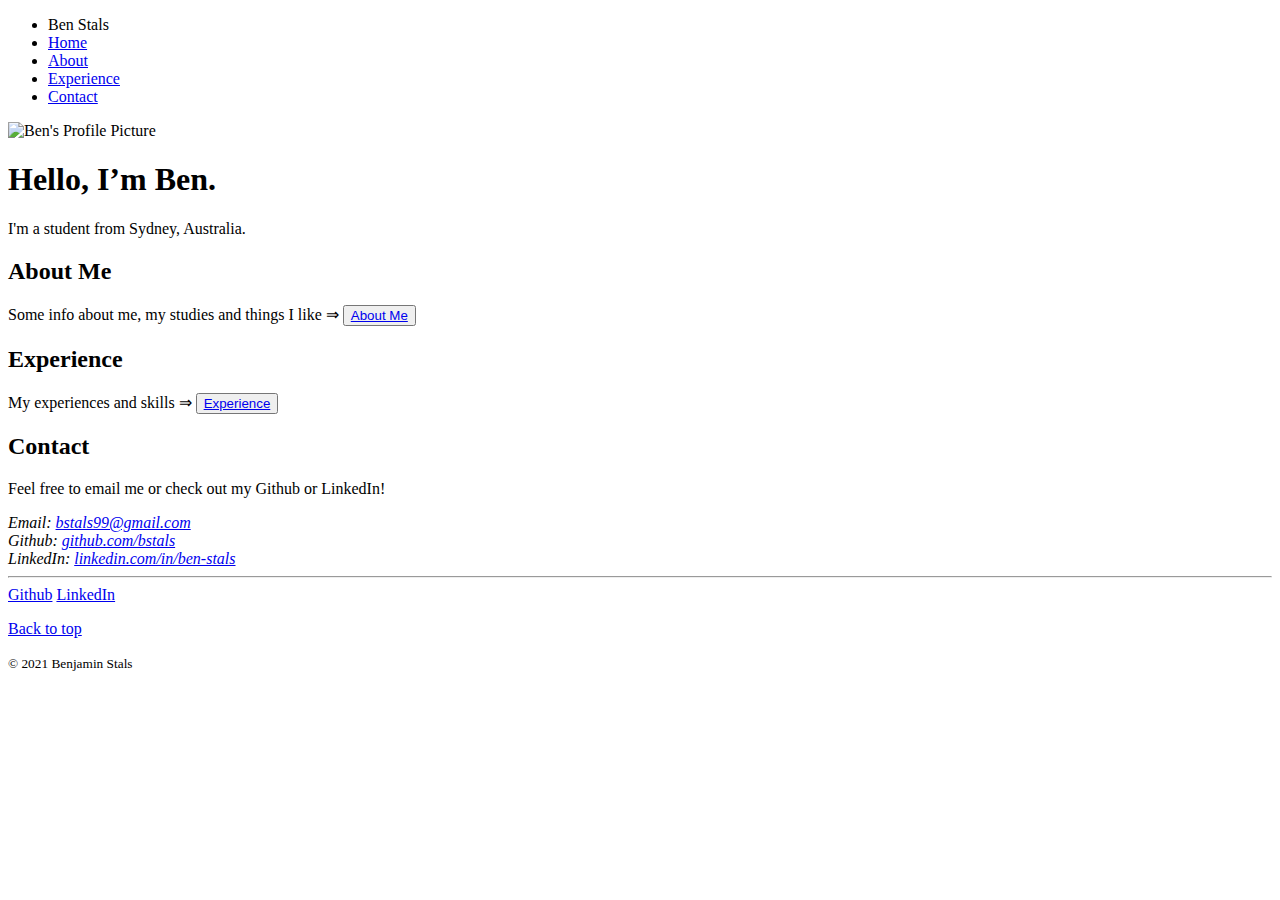
==== index.html @ d81204e4 "updated files and folders, ready to start project" ====
<!DOCTYPE html>

<html lang="en">
<head>
	<meta charset="utf-8">
	<title>Ben Stals' Profile</title>
	<meta name="viewport" content="width=device-width, initial-scale=1.0">
	<link rel="stylesheet" type="text/css" href="styles.css?v=1.1">
	<link href="https://fonts.googleapis.com/css?family=Muli%7CRoboto:400,300,500,700,900" rel="stylesheet">
</head>
<body>

	<div class="main-nav">
		<nav>
			<ul class="nav">
				<li class="name">Ben Stals</li>
				<li><a href="#">Home</a></li>
				<li><a href="about.html">About</a></li>
				<li><a href="experiences.html">Experience</a></li>
				<li><a href="#contact">Contact</a></li>
			</ul>
		</nav>
	</div>

	<header>
		<img src="images/ben_profile_cropped.jpg" alt="Ben's Profile Picture" class="profile-image" title="Me!" >
		<h1 class="tag name">Hello, I’m Ben.</h1>
		<p class="tag location">I'm a student from Sydney, Australia.</p>
	</header>

	<main class="main">

		<div class="card">
			<h2 class="card-title">About Me</h2>
			<p>Some info about me, my studies and things I like &rArr; <button class="button about"><a href="about.html">About Me</a></button></p>
		</div>

		<div class="card">
			<h2 class="card-title">Experience</h2>
			<p>My experiences and skills &rArr; <button class="button experience"><a href="experiences.html">Experience</a></button></p>
		</div>

		<div class="card" id="contact">
			<h2 class="card-title">Contact</h2>
			<p id="contact">Feel free to email me or check out my Github or LinkedIn!</p>
			<address>
				Email: <a href="mailto:bstals99@gmail.com?subject=Your Website!" target="_blank">bstals99@gmail.com</a><br>
				Github:  <a href="https://github.com/bstals" target="_blank">github.com/bstals</a><br>
				LinkedIn: <a href="https://www.linkedin.com/in/ben-stals/" target="_blank">linkedin.com/in/ben-stals</a> 
			</address>
		</div>	

	</main>
	
	<hr>
	<footer>
		<a href="https://github.com/bstals" class="social github" target="_blank">Github</a>
		<a href="https://www.linkedin.com/in/ben-stals/" class="social linkedin" target="_blank">LinkedIn</a>
		<p><a href="#" class="back to top">Back to top</a></p>
		<p class="copyright"> <small>&copy; 2021 Benjamin Stals</small></p>
	</footer>

</body>
</html>
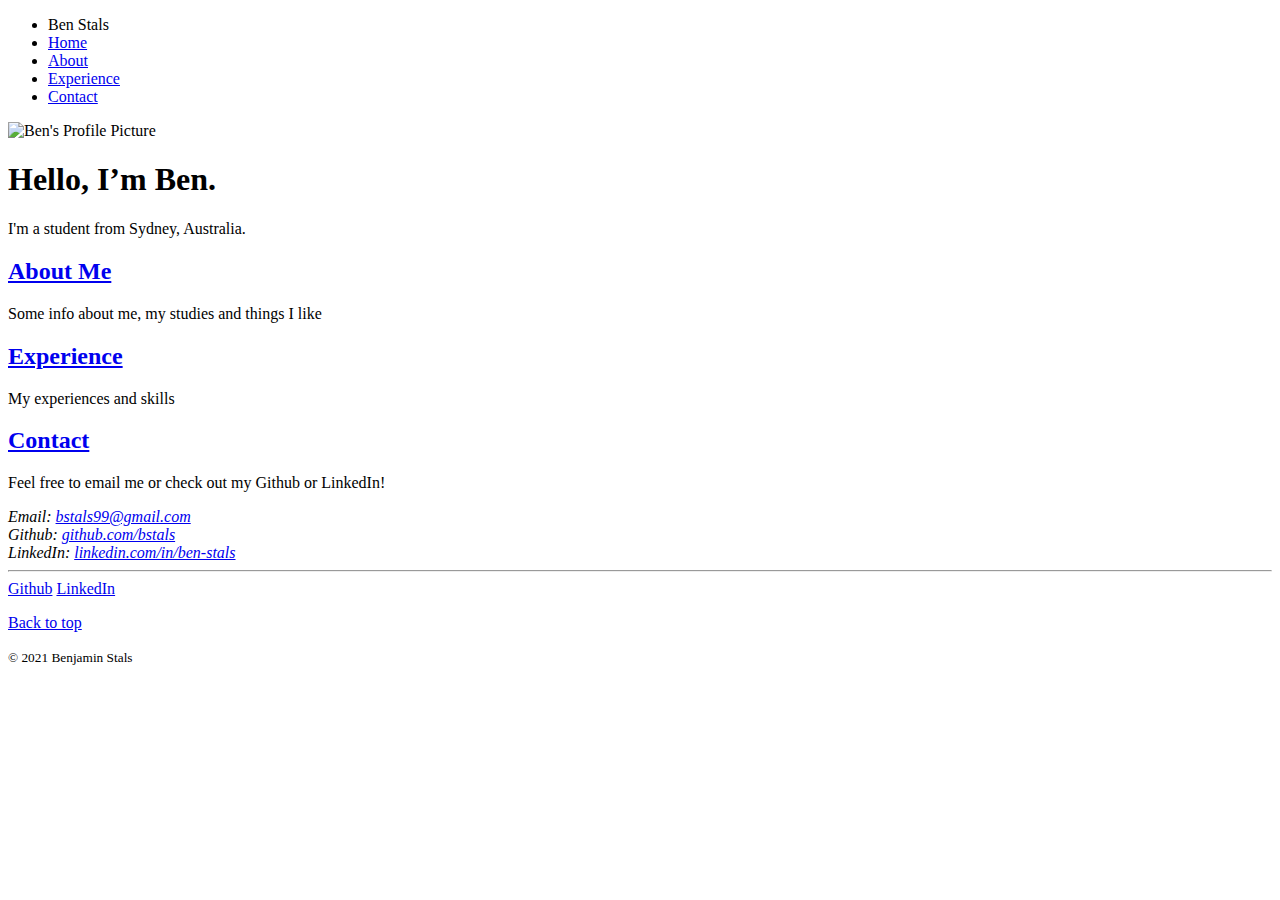
==== commit f48456af: "validated HTML" ====
--- a/index.html
+++ b/index.html
@@ -10,17 +10,15 @@
 </head>
 <body>
 
-	<div class="main-nav">
-		<nav>
-			<ul class="nav">
-				<li class="name">Ben Stals</li>
-				<li><a href="#">Home</a></li>
-				<li><a href="about.html">About</a></li>
-				<li><a href="experiences.html">Experience</a></li>
-				<li><a href="#contact">Contact</a></li>
-			</ul>
-		</nav>
-	</div>
+	<nav>
+		<ul class="main-nav-list">
+			<li class="name">Ben Stals</li>
+			<li><a href="#">Home</a></li>
+			<li><a href="about.html">About</a></li>
+			<li><a href="experiences.html">Experience</a></li>
+			<li><a href="#contact">Contact</a></li>
+		</ul>
+	</nav>
 
 	<header>
 		<img src="images/ben_profile_cropped.jpg" alt="Ben's Profile Picture" class="profile-image" title="Me!" >
@@ -29,26 +27,26 @@
 	</header>
 
 	<main class="main">
+		
+		<section>
+			<a href="about.html"><h2 class="card-title">About Me</h2></a>
+			<p>Some info about me, my studies and things I like</p>
+		</section>
 
-		<div class="card">
-			<h2 class="card-title">About Me</h2>
-			<p>Some info about me, my studies and things I like &rArr; <button class="button about"><a href="about.html">About Me</a></button></p>
-		</div>
+		<section>
+			<a href="experiences.html"><h2 class="card-title">Experience</h2></a>
+			<p>My experiences and skills</p>
+		</section>
 
-		<div class="card">
-			<h2 class="card-title">Experience</h2>
-			<p>My experiences and skills &rArr; <button class="button experience"><a href="experiences.html">Experience</a></button></p>
-		</div>
-
-		<div class="card" id="contact">
-			<h2 class="card-title">Contact</h2>
-			<p id="contact">Feel free to email me or check out my Github or LinkedIn!</p>
+		<section id="contact">
+			<a href="#contact"><h2 class="card-title">Contact</h2></a>
+			<p>Feel free to email me or check out my Github or LinkedIn!</p>
 			<address>
-				Email: <a href="mailto:bstals99@gmail.com?subject=Your Website!" target="_blank">bstals99@gmail.com</a><br>
+				Email: <a href="mailto:bstals99@gmail.com?subject=Your%20Website!" target="_blank">bstals99@gmail.com</a><br>
 				Github:  <a href="https://github.com/bstals" target="_blank">github.com/bstals</a><br>
 				LinkedIn: <a href="https://www.linkedin.com/in/ben-stals/" target="_blank">linkedin.com/in/ben-stals</a> 
 			</address>
-		</div>	
+		</section>
 
 	</main>
 	
